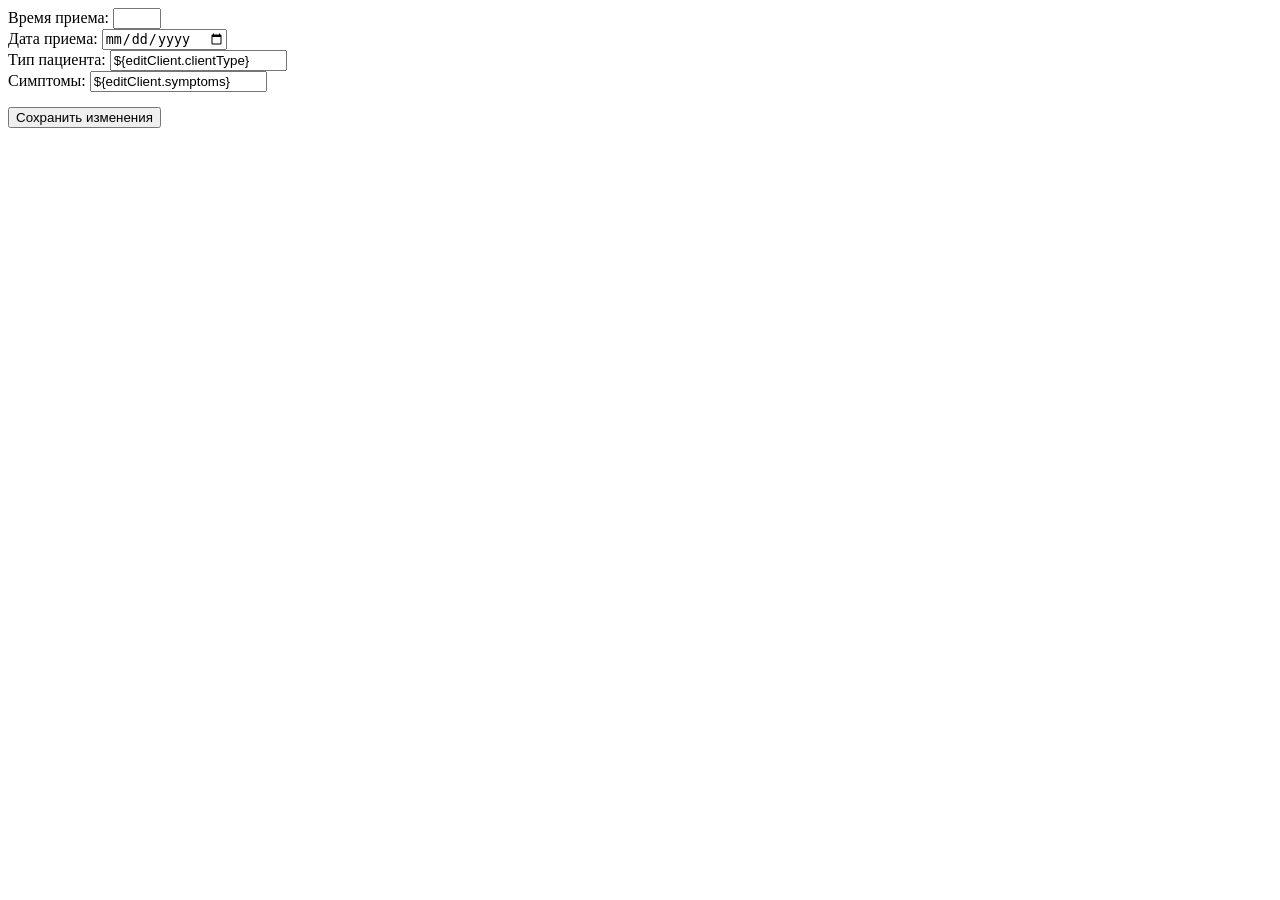
==== data/edit.html @ 31248243 ""task_4 Добавил html для редактирования, и обработку Get на основе индекса листа."" ====
<!doctype html>
<html lang="ru">
<head>
    <meta charset="UTF-8">
    <meta name="viewport"
          content="width=device-width, user-scalable=no, initial-scale=1.0, maximum-scale=1.0, minimum-scale=1.0">
    <meta http-equiv="X-UA-Compatible" content="ie=edge">
    <title>Edit</title>
</head>
<body>

<form action="/day" method="post">
    <input type="hidden" name="index" value="${editIndex}">

    <div>
        <label>Время приема:</label>
        <input type="number" name="time" value="${editClient.time}" min="8" max="17" required>
    </div>

    <div>
        <label>Дата приема:</label>
        <input type="date" name="date" value="date" required>
    </div>

    <div>
        <label>Тип пациента:</label>
        <input type="text" name="clientType" value="${editClient.clientType}" required>
    </div>

    <div>
        <label>Симптомы:</label>
        <input type="text" name="symptoms" value="${editClient.symptoms}">
    </div>

    <div style="margin-top: 15px;">
        <button type="submit">Сохранить изменения</button>
    </div>
</form>


</body>
</html>
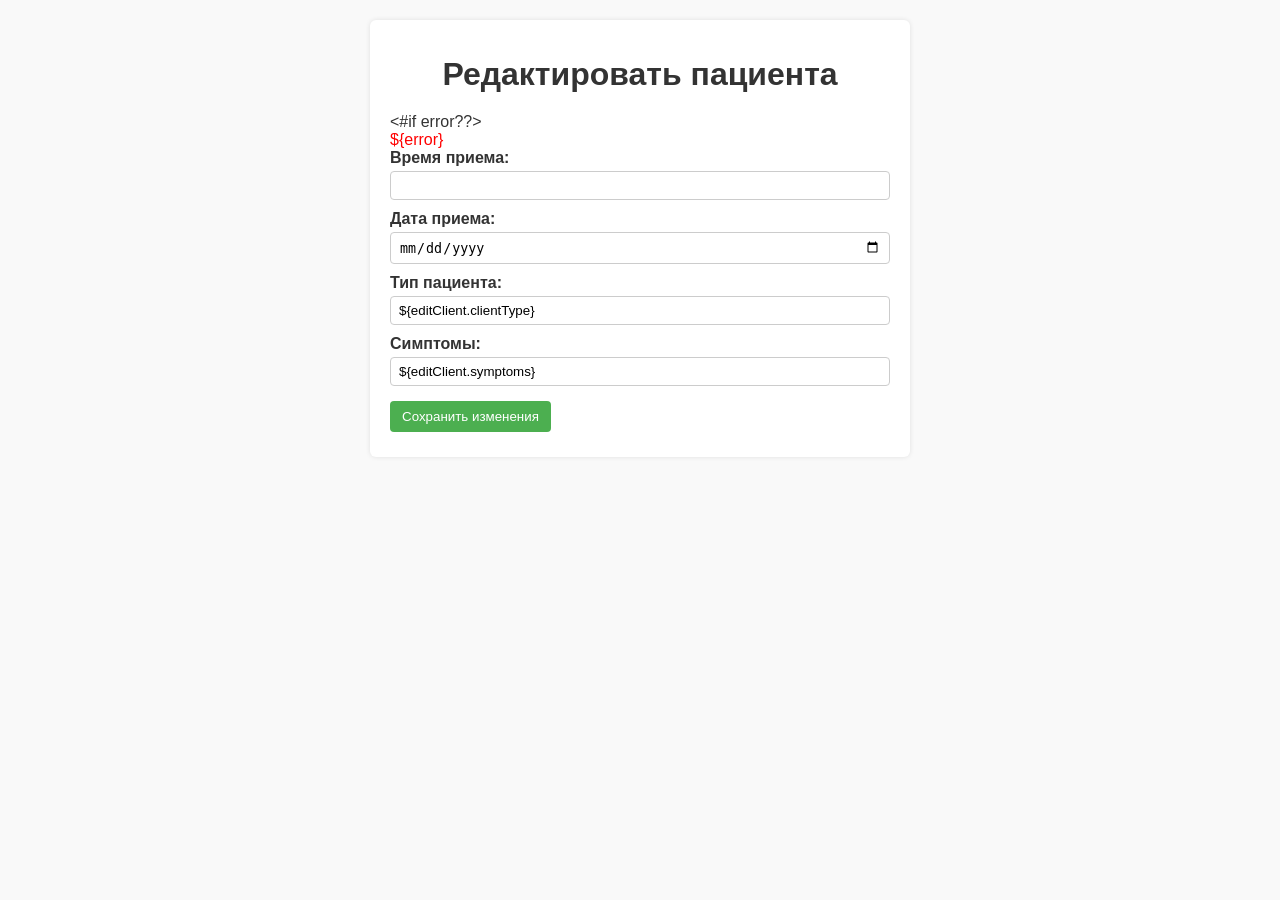
==== commit 8b35360e: ""task_4 Добавил сеттеры в Client. Добавил css для edit.html"" ====
--- a/data/edit.html
+++ b/data/edit.html
@@ -5,9 +5,17 @@
     <meta name="viewport"
           content="width=device-width, user-scalable=no, initial-scale=1.0, maximum-scale=1.0, minimum-scale=1.0">
     <meta http-equiv="X-UA-Compatible" content="ie=edge">
+    <link rel="stylesheet" href="css/edit.css">
     <title>Edit</title>
 </head>
 <body>
+
+<div class="container">
+    <h1>Редактировать пациента</h1>
+
+    <#if error??>
+    <div style="color:red;">${error}</div>
+</#if>
 
 <form action="/day" method="post">
     <input type="hidden" name="index" value="${editIndex}">
@@ -36,6 +44,7 @@
         <button type="submit">Сохранить изменения</button>
     </div>
 </form>
+</div>
 
 
 </body>
--- a/data/css/edit.css
+++ b/data/css/edit.css
@@ -0,0 +1,58 @@
+body {
+    font-family: Arial, sans-serif;
+    background-color: #f9f9f9;
+    margin: 20px;
+    color: #333;
+}
+
+.container {
+    max-width: 500px;
+    margin: 0 auto;
+    background-color: #fff;
+    padding: 15px 20px;
+    border-radius: 6px;
+    box-shadow: 0 0 5px rgba(0,0,0,0.1);
+}
+
+h1 {
+    text-align: center;
+    margin-bottom: 20px;
+}
+
+form div {
+    margin-bottom: 10px;
+}
+
+label {
+    display: block;
+    margin-bottom: 4px;
+    font-weight: bold;
+}
+
+input[type="text"],
+input[type="number"],
+input[type="date"] {
+    width: 100%;
+    padding: 6px 8px;
+    box-sizing: border-box;
+    border: 1px solid #ccc;
+    border-radius: 4px;
+}
+
+button {
+    background-color: #4CAF50;
+    color: white;
+    border: none;
+    padding: 8px 12px;
+    border-radius: 4px;
+    cursor: pointer;
+}
+
+button:hover {
+    background-color: #45a049;
+}
+
+.error-message {
+    color: red;
+    margin-bottom: 10px;
+}
